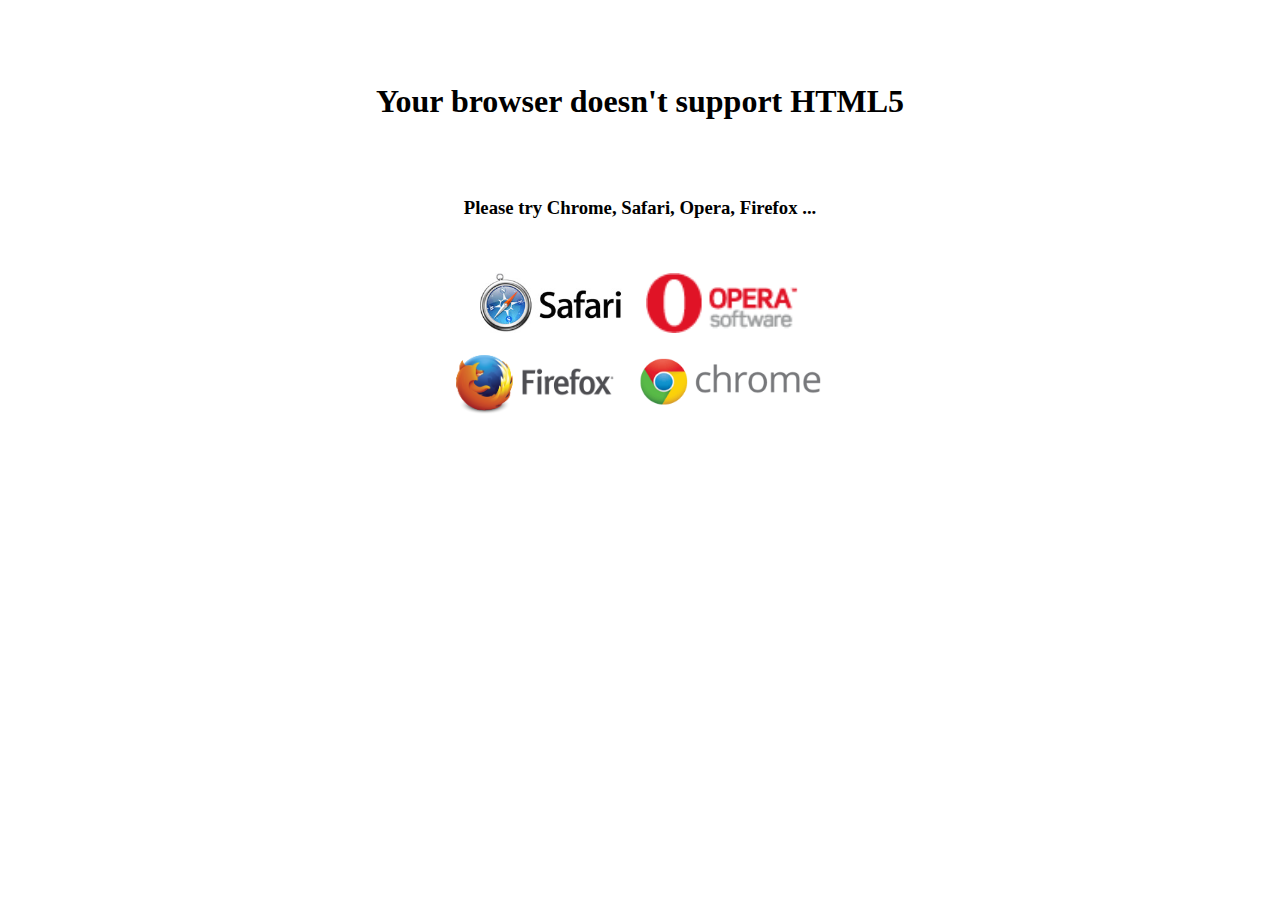
==== WebContent/resource/static/not-support-html5.html @ 0630170b "the same" ====
<!DOCTYPE html PUBLIC "-//W3C//DTD HTML 4.01 Transitional//EN" "http://www.w3.org/TR/html4/loose.dtd">
<html>
<head>
<meta http-equiv="Content-Type" content="text/html; charset=UTF-8">
<title>Sorry</title>
<style type="text/css">
	img{
		height: 60px;
		border: 0;
	}
	a{
		padding: 10px;
	}
</style>
</head>
<body>

	<br/>
	<br/>
	<br/>
	<h1 style="text-align: center">Your browser doesn't support HTML5</h1>
	<br/>
	<br/>
	<h3 style="text-align: center">Please try Chrome, Safari, Opera, Firefox ...</h3>
	<br/>
	<br/>
	
	<div style="text-align:center;width:100%">
		<a href="http://www.apple.com/cn/safari/" title="Safari"><img src="../image/common/safari.jpg" /></a>
		<a href="http://www.opera.com/zh-cn/computer/windows" title="Opera"><img src="../image/common/opera.png" /></a>
		<br/>
		<br/>
		<a href="http://firefox.com.cn/download/" title="Firefox"><img src="../image/common/firefox.png" /></a>
		<a href="https://www.google.com/intl/zh-CN/chrome/browser/" title="Chrome"><img src="../image/common/chrome.png" /></a>
	</div>
</body>
</html>
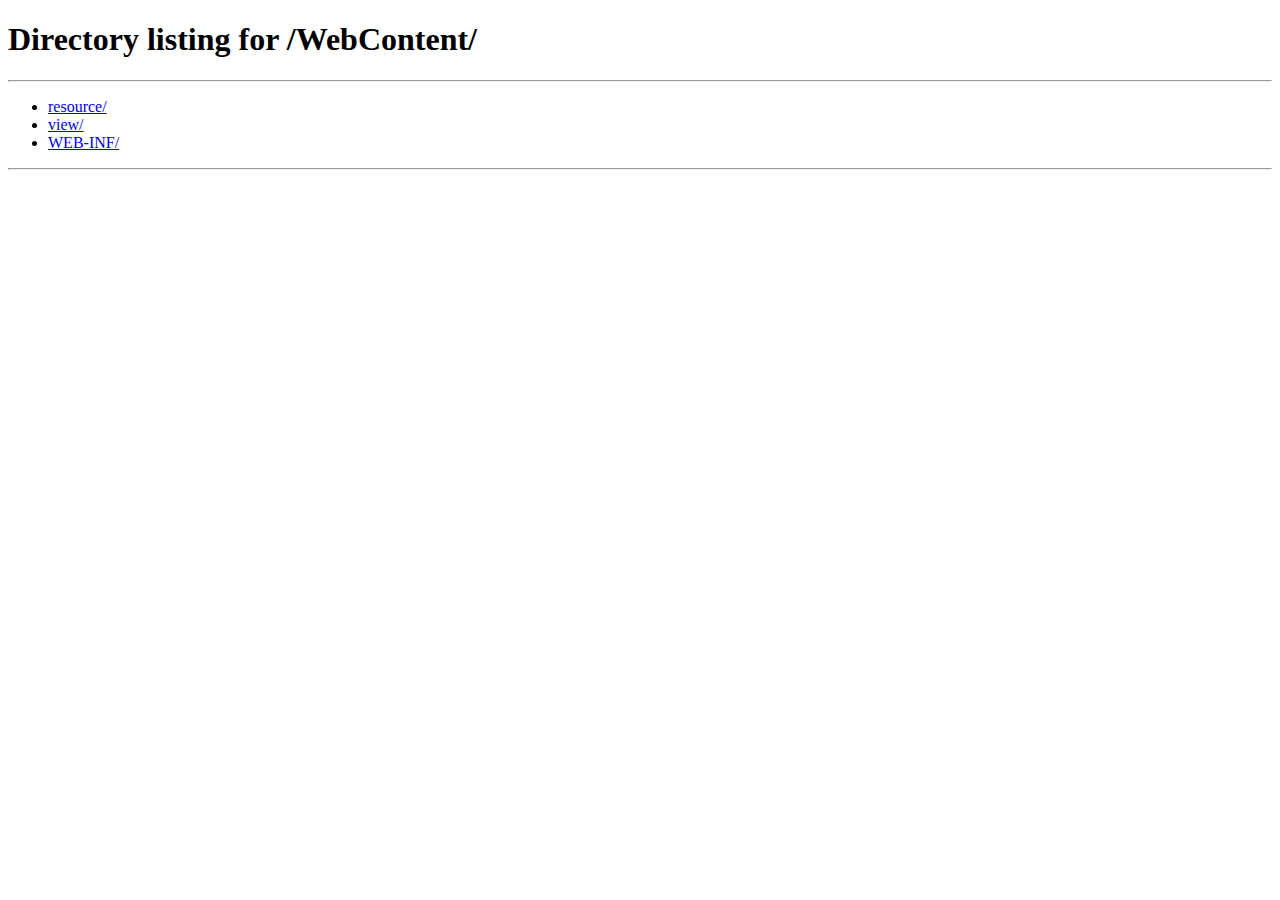
==== commit fb09d162: "l" ====
--- a/WebContent/resource/static/not-support-html5.html
+++ b/WebContent/resource/static/not-support-html5.html
@@ -11,27 +11,131 @@
 	a{
 		padding: 10px;
 	}
+	td{
+		font-family: "微软雅黑";
+		font-size: 13px;
+	}
+	td.name{
+		width: 160px;
+		text-align: right;
+		padding-right: 10px;
+	}
+	td.ua{
+		border-bottom: 1px solid gray;
+	}
 </style>
+<script type="text/javascript">
+	function onload(){
+	    document.getElementById("ua").innerHTML = navigator.userAgent;
+	    redirectIndex();
+	}
+	function redirectIndex(){
+	    var userAgent = navigator.userAgent;
+	    if (userAgent.indexOf("MSIE") != -1) {
+		    if (userAgent.indexOf("MSIE 5.0") != -1 || userAgent.indexOf("MSIE 6.0") != -1 || userAgent.indexOf("MSIE 7.0") != -1
+		            || userAgent.indexOf("MSIE 8.0") != -1) {
+		        return;
+		    }
+		}
+	    var url = window.location.href;
+		url = url.substring(0, url.indexOf("/resource"));
+		window.location.href = url;
+	}
+</script>
 </head>
-<body>
+<body onload="onload()">
 
 	<br/>
-	<br/>
-	<br/>
-	<h1 style="text-align: center">Your browser doesn't support HTML5</h1>
-	<br/>
+	<h1 style="text-align: center">Your browser doesn't support HTML5&nbsp;&nbsp;......&nbsp;&nbsp;<span style="font-size:16px">Perhaps~</></h1>
 	<br/>
 	<h3 style="text-align: center">Please try Chrome, Safari, Opera, Firefox ...</h3>
 	<br/>
-	<br/>
-	
 	<div style="text-align:center;width:100%">
 		<a href="http://www.apple.com/cn/safari/" title="Safari"><img src="../image/common/safari.jpg" /></a>
 		<a href="http://www.opera.com/zh-cn/computer/windows" title="Opera"><img src="../image/common/opera.png" /></a>
 		<br/>
-		<br/>
 		<a href="http://firefox.com.cn/download/" title="Firefox"><img src="../image/common/firefox.png" /></a>
 		<a href="https://www.google.com/intl/zh-CN/chrome/browser/" title="Chrome"><img src="../image/common/chrome.png" /></a>
+		<br/>
+		<h3><a href="../../" style="text-decoration: none;font-family: '微软雅黑'">&gt;&gt;&gt;&gt;&gt;&gt;&nbsp;去主页&nbsp;&lt;&lt;&lt;&lt;&lt;&lt;</a></h3>
 	</div>
+	<br/>
+	<div style="text-align: left; margin-left: 50px;">
+		<table>
+			<tr>
+				<td></td>
+				<td><b>( MSIE 5 6 7 8 不被支持 )</b></td>
+			</tr>
+			<tr>
+				<td class="name">[你的浏览器]</td>
+				<td id="ua" class="ua">1</td>
+			</tr>
+			<tr>
+				<td></td>
+				<td><b>( 以下为楼主机器实测 )</b></td>
+			</tr>
+			<tr>
+				<td class="name">[chrome]</td>
+				<td class="ua">Mozilla/5.0 (Windows NT 6.1; WOW64) AppleWebKit/537.36 (KHTML, like Gecko) Chrome/31.0.1650.57 Safari/537.36</td>
+			</tr>
+			<tr>
+				<td class="name">[ie10]</td>
+				<td class="ua">Mozilla/5.0 (compatible; MSIE 10.0; Windows NT 6.1; WOW64; Trident/6.0)</td>
+			</tr>
+			<tr>
+				<td class="name">[ie10兼容]</td>
+				<td class="ua">Mozilla/4.0 (compatible; MSIE 7.0; Windows NT 6.1; WOW64; Trident/6.0; SLCC2; .NET CLR 2.0.50727; .NET CLR 3.5.30729; .NET CLR 3.0.30729; Media Center PC 6.0; .NET4.0C; .NET4.0E)</td>
+			</tr>
+			<tr>
+				<td class="name">[ie9]</td>
+				<td class="ua">Mozilla/5.0 (compatible; MSIE 9.0; Windows NT 6.1; WOW64; Trident/5.0)</td>
+			</tr>
+			<tr>
+				<td class="name">[ie8]</td>
+				<td class="ua">Mozilla/4.0 (compatible; MSIE 8.0; Windows NT 6.1; WOW64; Trident/4.0; SLCC2; .NET CLR 2.0.50727; .NET CLR 3.5.30729; .NET CLR 3.0.30729; Media Center PC 6.0; .NET4.0C; .NET4.0E)</td>
+			</tr>
+			<tr>
+				<td class="name">[ie7]</td>
+				<td class="ua">Mozilla/4.0 (compatible; MSIE 7.0; Windows NT 6.1; WOW64; SLCC2; .NET CLR 2.0.50727; .NET CLR 3.5.30729; .NET CLR 3.0.30729; Media Center PC 6.0; .NET4.0C; .NET4.0E)</td>
+			</tr>
+			<tr>
+				<td class="name">[firefox]</td>
+				<td class="ua">Mozilla/5.0 (Windows NT 6.1; WOW64; rv:25.0) Gecko/20100101 Firefox/25.0</td>
+			</tr>
+			<tr>
+				<td class="name">[sougou高速]</td>
+				<td class="ua">Mozilla/5.0 (Windows NT 6.1; WOW64) AppleWebKit/537.36 (KHTML, like Gecko) Chrome/28.0.1500.95 Safari/537.36 SE 2.X MetaSr 1.0</td>
+			</tr>
+			<tr>
+				<td class="name">[sougou兼容]</td>
+				<td class="ua">Mozilla/5.0 (compatible; MSIE 10.0; Windows NT 6.1; WOW64; Trident/6.0; SE 2.X MetaSr 1.0)</td>
+			</tr>
+			<tr>
+				<td class="name">[世界之窗]</td>
+				<td class="ua">Mozilla/5.0 (compatible; MSIE 10.0; Windows NT 6.1; WOW64; Trident/6.0;  TheWorld 6)</td>
+			</tr>
+			<tr>
+				<td class="name">[360极速版极速模式]</td>
+				<td class="ua">Mozilla/5.0 (Windows NT 6.1; WOW64) AppleWebKit/537.31 (KHTML, like Gecko) Chrome/26.0.1410.64 Safari/537.31</td>
+			</tr>
+			<tr>
+				<td class="name">[360极速版兼容模式]</td>
+				<td class="ua">Mozilla/5.0 (compatible; MSIE 10.0; Windows NT 6.1; WOW64; Trident/6.0)</td>
+			</tr>
+			<tr>
+				<td class="name">[360极速版ie模式]</td>
+				<td class="ua">Mozilla/5.0 (compatible; MSIE 10.0; Windows NT 6.1; WOW64; Trident/6.0)</td>
+			</tr>
+			<tr>
+				<td class="name">[360安全兼容]</td>
+				<td class="ua">Mozilla/5.0 (compatible; MSIE 10.0; Windows NT 6.1; WOW64; Trident/6.0)</td>
+			</tr>
+			<tr>
+				<td class="name">[360安全极速]</td>
+				<td class="ua">Mozilla/5.0 (Windows NT 6.1; WOW64) AppleWebKit/537.1 (KHTML, like Gecko) Chrome/21.0.1180.89 Safari/537.1</td>
+			</tr>
+		</table>
+	</div>
+	
 </body>
 </html>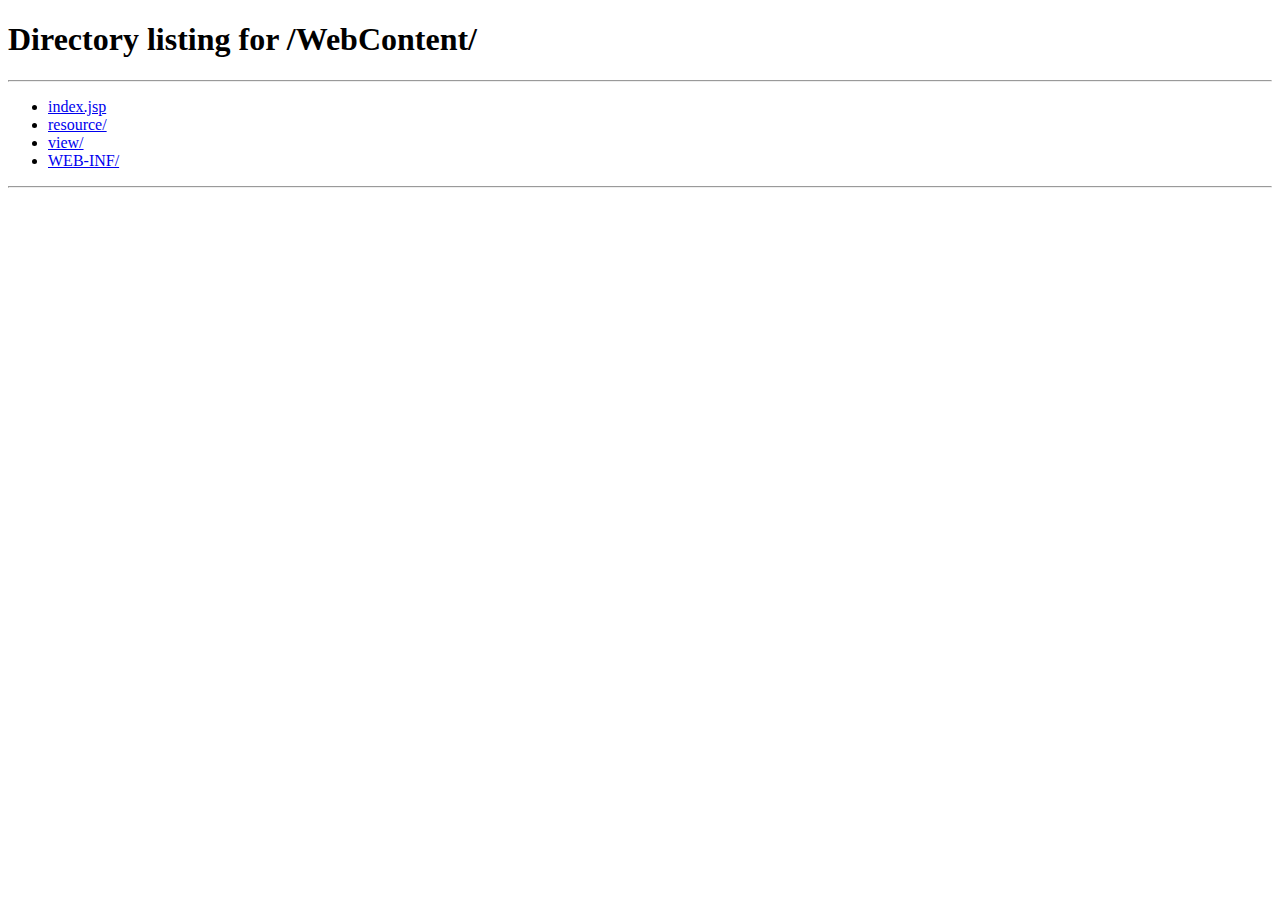
==== commit b02bd235: "1" ====
--- a/WebContent/resource/static/not-support-html5.html
+++ b/WebContent/resource/static/not-support-html5.html
@@ -47,7 +47,7 @@
 
 	<br/>
 	<h1 style="text-align: center">Your browser doesn't support HTML5&nbsp;&nbsp;......&nbsp;&nbsp;<span style="font-size:16px">Perhaps~</></h1>
-	<br/>
+	<h5 style="text-align: center">您这浏览器也太古老了啊，莫非开着兼容模式？</h5>
 	<h3 style="text-align: center">Please try Chrome, Safari, Opera, Firefox ...</h3>
 	<br/>
 	<div style="text-align:center;width:100%">
